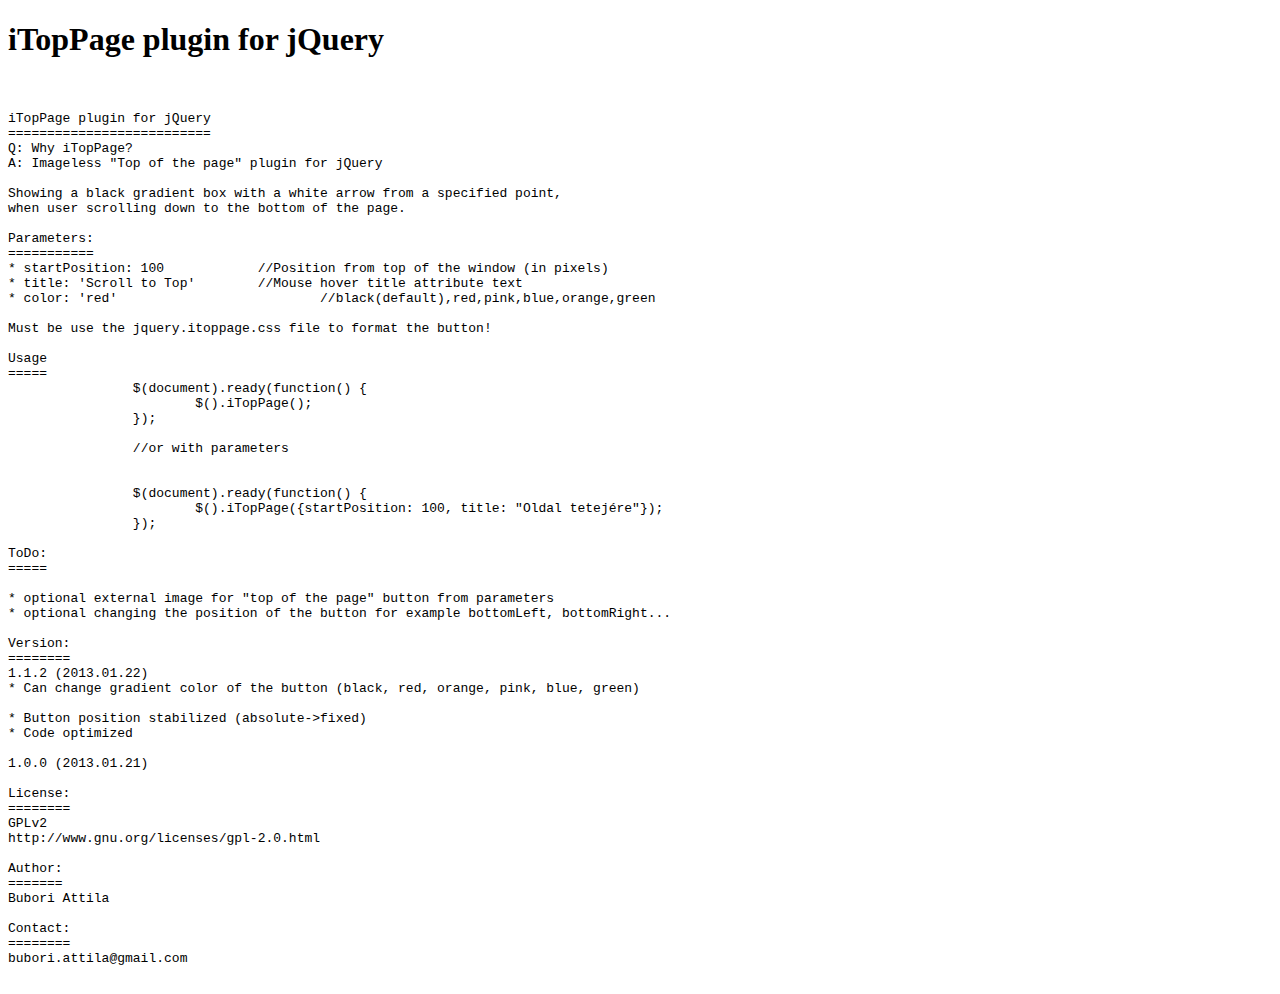
==== demo/index.html @ fc922ba6 "Version v1.1.2 released" ====
<!DOCTYPE HTML PUBLIC "-//W3C//DTD HTML 4.01 Transitional//EN"
"http://www.w3.org/TR/html4/loose.dtd">
<html xmlns="http://www.w3.org/1999/xhtml">
    <head>
        <meta http-equiv="Content-Type" content="text/html; charset=utf-8" />
        <title>iTopPage plugin for jQuery</title>
        <link rel="stylesheet" href="jquery.itoppage.css" type="text/css"/>
        <script type="text/javascript" src="jquery.js"></script>
        <script type="text/javascript" src="jquery.itoppage.js"></script>
        <script type="text/javascript">
        	$(document).ready(function() {
        		$().iTopPage();
        	});
        </script>
    </head>
    <body>
        <h1>iTopPage plugin for jQuery </h1>
        <br />
        <pre>
iTopPage plugin for jQuery
==========================
Q: Why iTopPage?
A: Imageless "Top of the page" plugin for jQuery

Showing a black gradient box with a white arrow from a specified point,
when user scrolling down to the bottom of the page.

Parameters:
===========
* startPosition: 100  		//Position from top of the window (in pixels)
* title: 'Scroll to Top'	//Mouse hover title attribute text
* color: 'red'				//black(default),red,pink,blue,orange,green
 
Must be use the jquery.itoppage.css file to format the button!

Usage
=====
 		$(document).ready(function() {
  			$().iTopPage();
  		});
  		
 		//or with parameters
 		
 		
  		$(document).ready(function() {
  			$().iTopPage({startPosition: 100, title: "Oldal tetejére"});
  		});

ToDo:
=====

* optional external image for "top of the page" button from parameters
* optional changing the position of the button for example bottomLeft, bottomRight...

Version:
========		
1.1.2 (2013.01.22)
* Can change gradient color of the button (black, red, orange, pink, blue, green)

* Button position stabilized (absolute->fixed)
* Code optimized

1.0.0 (2013.01.21)
 		
License:
========
GPLv2
http://www.gnu.org/licenses/gpl-2.0.html

Author:
=======
Bubori Attila
 		
Contact:
========
bubori.attila@gmail.com
        </pre>	
    </body>
</html>
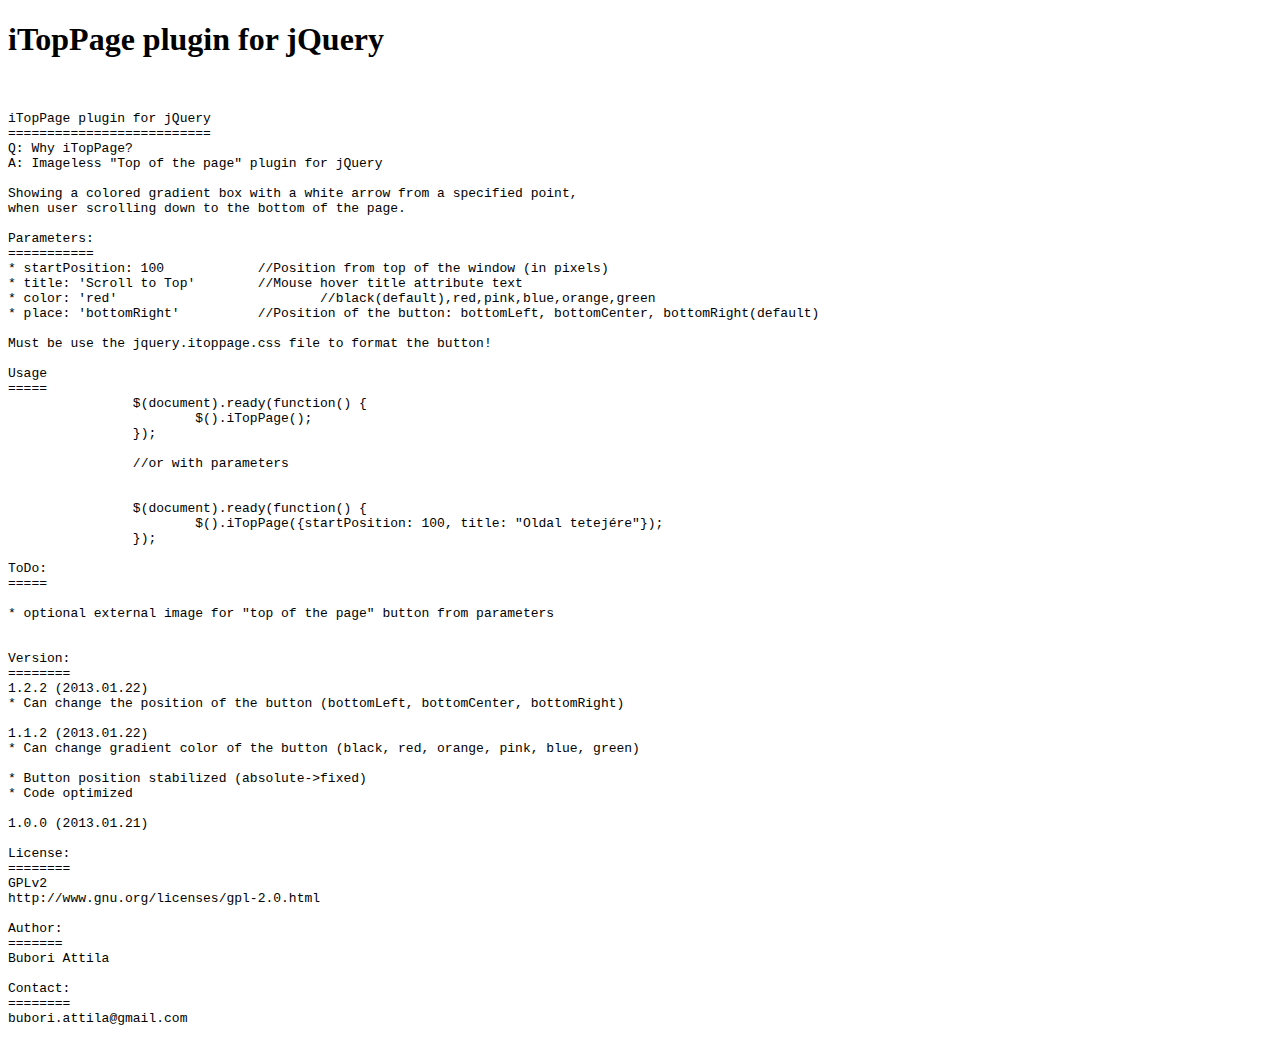
==== commit 16551e7d: "Version 1.2.2 released" ====
--- a/demo/index.html
+++ b/demo/index.html
@@ -22,7 +22,7 @@
 Q: Why iTopPage?
 A: Imageless "Top of the page" plugin for jQuery
 
-Showing a black gradient box with a white arrow from a specified point,
+Showing a colored gradient box with a white arrow from a specified point,
 when user scrolling down to the bottom of the page.
 
 Parameters:
@@ -30,6 +30,7 @@
 * startPosition: 100  		//Position from top of the window (in pixels)
 * title: 'Scroll to Top'	//Mouse hover title attribute text
 * color: 'red'				//black(default),red,pink,blue,orange,green
+* place: 'bottomRight'		//Position of the button: bottomLeft, bottomCenter, bottomRight(default)
  
 Must be use the jquery.itoppage.css file to format the button!
 
@@ -50,10 +51,13 @@
 =====
 
 * optional external image for "top of the page" button from parameters
-* optional changing the position of the button for example bottomLeft, bottomRight...
+
 
 Version:
 ========		
+1.2.2 (2013.01.22)
+* Can change the position of the button (bottomLeft, bottomCenter, bottomRight)
+
 1.1.2 (2013.01.22)
 * Can change gradient color of the button (black, red, orange, pink, blue, green)
 
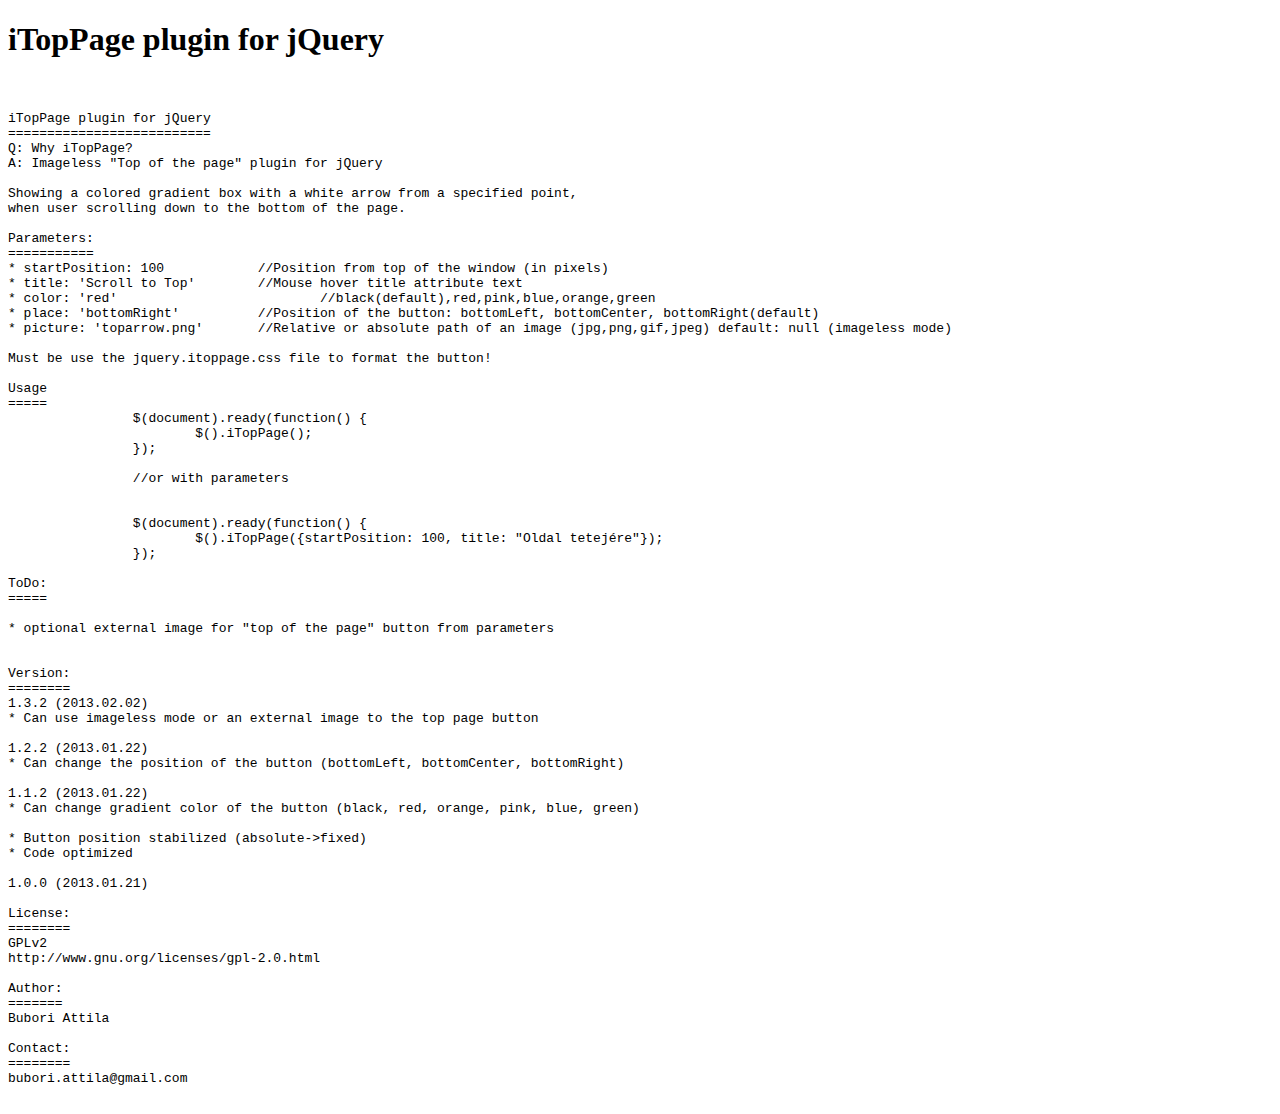
==== commit ed6c61ab: "Version 1.3.2 released" ====
--- a/demo/index.html
+++ b/demo/index.html
@@ -31,7 +31,8 @@
 * title: 'Scroll to Top'	//Mouse hover title attribute text
 * color: 'red'				//black(default),red,pink,blue,orange,green
 * place: 'bottomRight'		//Position of the button: bottomLeft, bottomCenter, bottomRight(default)
- 
+* picture: 'toparrow.png'	//Relative or absolute path of an image (jpg,png,gif,jpeg) default: null (imageless mode)
+
 Must be use the jquery.itoppage.css file to format the button!
 
 Usage
@@ -54,7 +55,10 @@
 
 
 Version:
-========		
+========
+1.3.2 (2013.02.02)
+* Can use imageless mode or an external image to the top page button
+		
 1.2.2 (2013.01.22)
 * Can change the position of the button (bottomLeft, bottomCenter, bottomRight)
 
